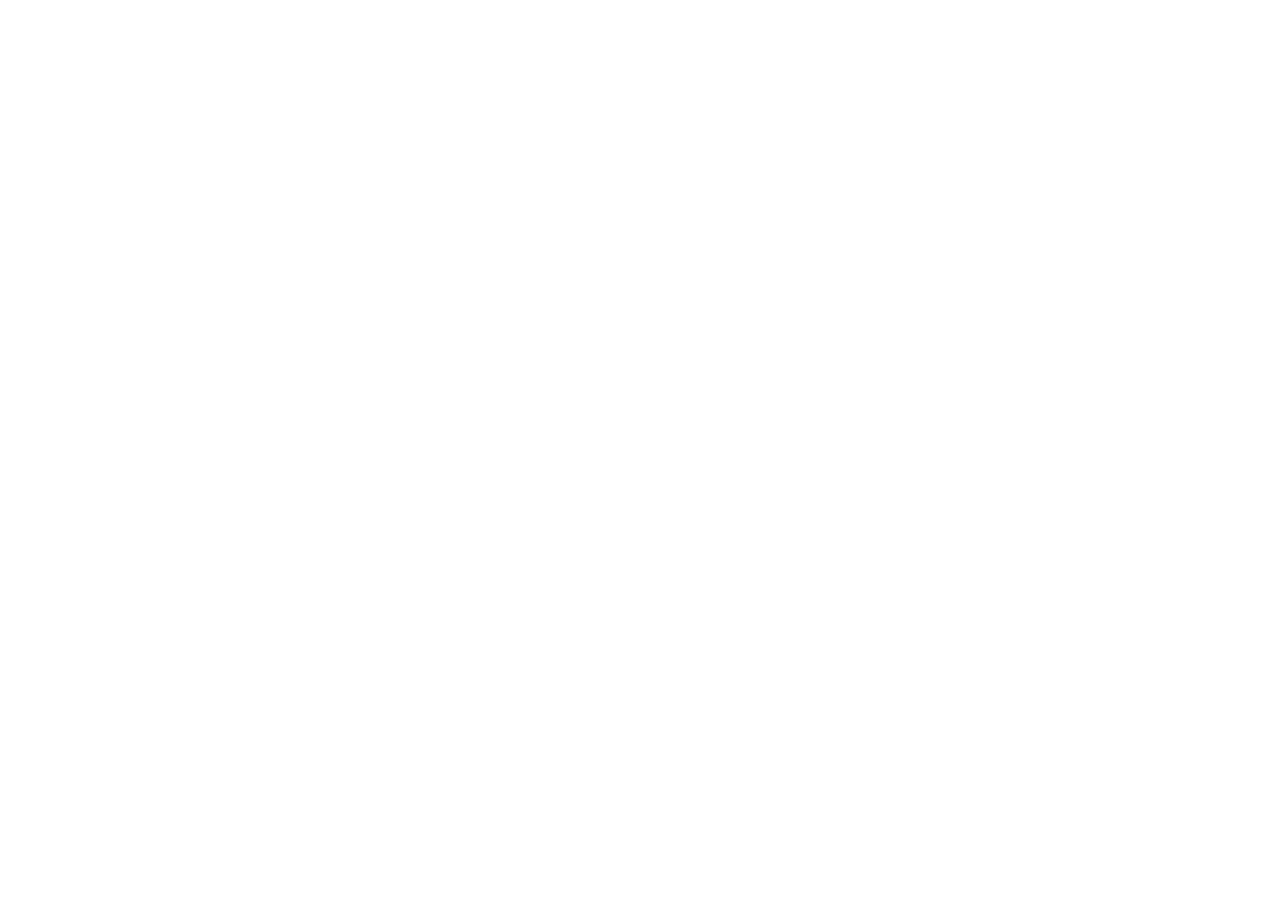
==== template/index.html @ 149ef551 "--" ====
<!DOCTYPE html>

<!--
  Google I/O 2011 HTML slides template

  Authors: Luke Mahé (code)
           Marcin Wichary (code and design)
           Dominic Mazzoni (browser compatibility)
           Charles Chen (ChromeVox support)

  URL: http://code.google.com/p/io-2011-slides/
-->

<html>
  <head>
    <title>Google I/O</title>

    <meta charset='utf-8' />
    <script
      src='http://io-2011-slides.googlecode.com/svn/trunk/slides.js'></script>
  </head>
  
  <style>
    /* Your individual styles here, or just use inline styles if that’s
       what you want. */
    
    
  </style>

  <body style='display: none'>

    <section class='slides layout-regular'>
      
      <!-- Your slides (<article>s) go here. Delete or comment out the
           slides below. -->
        
        
      
      <article class='biglogo'>
      </article>

      <article>
        <h1>
          Title Goes Here Up
          <br>
          To Two Lines
        </h1>
        <p>
          Sergey Brin
          <br>
          May 10, 2011
        </p>
      </article>
      
      <article>
        <p>
          This is a slide with just text. This is a slide with just text.
          This is a slide with just text. This is a slide with just text.
          This is a slide with just text. This is a slide with just text.
        </p>
        <p>
          There is more text just underneath.
        </p>
      </article>

      <article>
        <h3>
          Simple slide with header and text
        </h3>
        <p>
          This is a slide with just text. This is a slide with just text.
          This is a slide with just text. This is a slide with just text.
          This is a slide with just text. This is a slide with just text.
        </p>
        <p>
          There is more text just underneath with a <code>code sample: 5px</code>.
        </p>
      </article>

      <article class='smaller'>
        <h3>
          Simple slide with header and text (small font)
        </h3>
        <p>
          This is a slide with just text. This is a slide with just text.
          This is a slide with just text. This is a slide with just text.
          This is a slide with just text. This is a slide with just text.
        </p>
        <p>
          There is more text just underneath with a <code>code sample: 5px</code>.
        </p>
      </article>

      <article>
        <h3>
          Slide with bullet points and a longer title, just because we
          can make it longer
        </h3>
        <ul>
          <li>
            Use this template to create your presentation
          </li>
          <li>
            Use the provided color palette, box and arrow graphics, and
            chart styles
          </li>
          <li>
            Instructions are provided to assist you in using this
            presentation template effectively
          </li>
          <li>
            At all times strive to maintain Google's corporate look and feel
          </li>
        </ul>
      </article>

      <article>
        <h3>
          Slide with bullet points that builds
        </h3>
        <ul class="build">
          <li>
            This is an example of a list
          </li>
          <li>
            The list items fade in
          </li>
          <li>
            Last one!
          </li>
        </ul>

        <div class="build">
          <p>Any element with child nodes can build.</p>
          <p>It doesn't have to be a list.</p>
        </div>
      </article>

      <article class='smaller'>
        <h3>
          Slide with bullet points (small font)
        </h3>
        <ul>
          <li>
            Use this template to create your presentation
          <li>
            Use the provided color palette, box and arrow graphics, and
            chart styles
          <li>
            Instructions are provided to assist you in using this
            presentation template effectively
          <li>
            At all times strive to maintain Google's corporate look and feel
        </ul>
      </article>

      <article>
        <h3>
          Slide with a table
        </h3>
        
        <table>
          <tr>
            <th>
              Name
            <th>
              Occupation
          <tr>
            <td>
              Luke Mahé
            <td>
              V.P. of Keepin’ It Real
          <tr>
            <td>
              Marcin Wichary
            <td>
              The Michael Bay of Doodles
        </table>
      </article>
      
      <article class='smaller'>
        <h3>
          Slide with a table (smaller text)
        </h3>
        
        <table>
          <tr>
            <th>
              Name
            <th>
              Occupation
          <tr>
            <td>
              Luke Mahé
            <td>
              V.P. of Keepin’ It Real
          <tr>
            <td>
              Marcin Wichary
            <td>
              The Michael Bay of Doodles
        </table>
      </article>
      
      <article>
        <h3>
          Styles
        </h3>
        <ul>
          <li>
            <span class='red'>class="red"</span>
          <li>
            <span class='blue'>class="blue"</span>
          <li>
            <span class='green'>class="green"</span>
          <li>
            <span class='yellow'>class="yellow"</span>
          <li>
            <span class='black'>class="black"</span>
          <li>
            <span class='white'>class="white"</span>
          <li>
            <b>bold</b> and <i>italic</i>
        </ul>
      </article>
      
      <article>
        <h2>
          Segue slide
        </h2>
      </article>

      <article>
        <h3>
          Slide with an image
        </h3>
        <p>
          <img style='height: 500px' src='images/example-graph.png'>
        </p>
        <div class='source'>
          Source: Sergey Brin
        </div>
      </article>

      <article>
        <h3>
          Slide with an image (centered)
        </h3>
        <p>
          <img class='centered' style='height: 500px' src='images/example-graph.png'>
        </p>
        <div class='source'>
          Source: Larry Page
        </div>
      </article>

      <article class='fill'>
        <h3>
          Image filling the slide (with optional header)
        </h3>
        <p>
          <img src='images/example-cat.jpg'>
        </p>
        <div class='source white'>
          Source: Eric Schmidt
        </div>
      </article>

      <article>
        <h3>
          This slide has some code
        </h3>
        <section>
        <pre>
&lt;script type='text/javascript'&gt;
  // Say hello world until the user starts questioning
  // the meaningfulness of their existence.
  function helloWorld(world) {
    for (var i = 42; --i &gt;= 0;) {
      alert('Hello ' + String(world));
    }
  }
&lt;/script&gt;
&lt;style&gt;
  p { color: pink }
  b { color: blue }
  u { color: 'umber' }
&lt;/style&gt;
</pre>
        </section>
      </article>
      
      <article class='smaller'>
        <h3>
          This slide has some code (small font)
        </h3>
        <section>
        <pre>
&lt;script type='text/javascript'&gt;
  // Say hello world until the user starts questioning
  // the meaningfulness of their existence.
  function helloWorld(world) {
    for (var i = 42; --i &gt;= 0;) {
      alert('Hello ' + String(world));
    }
  }
&lt;/script&gt;
&lt;style&gt;
  p { color: pink }
  b { color: blue }
  u { color: 'umber' }
&lt;/style&gt;
</pre>
        </section>
      </article>
      
      <article>
        <q>
          The best way to predict the future is to invent it.
        </q>
        <div class='author'>
          Alan Kay
        </div>
      </article>
      
      <article class='smaller'>
        <q>
          A distributed system is one in which the failure of a computer 
          you didn’t even know existed can render your own computer unusable.
        </q>
        <div class='author'>
          Leslie Lamport
        </div>
      </article>
      
      <article class='nobackground'>
        <h3>
          A slide with an embed + title
        </h3>
        
        <iframe src='http://www.google.com/doodle4google/history.html'></iframe>
      </article>

      <article class='nobackground'>
        <iframe src='http://www.google.com/doodle4google/history.html'></iframe>
      </article>

      <article class='fill'>
        <h3>
          Full-slide embed with (optional) slide title on top
        </h3>
        <iframe src='http://www.google.com/doodle4google/history.html'></iframe>
      </article>
      
      <article>
        <h3>
          Thank you!
        </h3>
        
        <ul>
          <li>
            <a href='http://www.google.com'>google.com</a>
        </ul>
      </article>

    </section>

  </body>
</html>
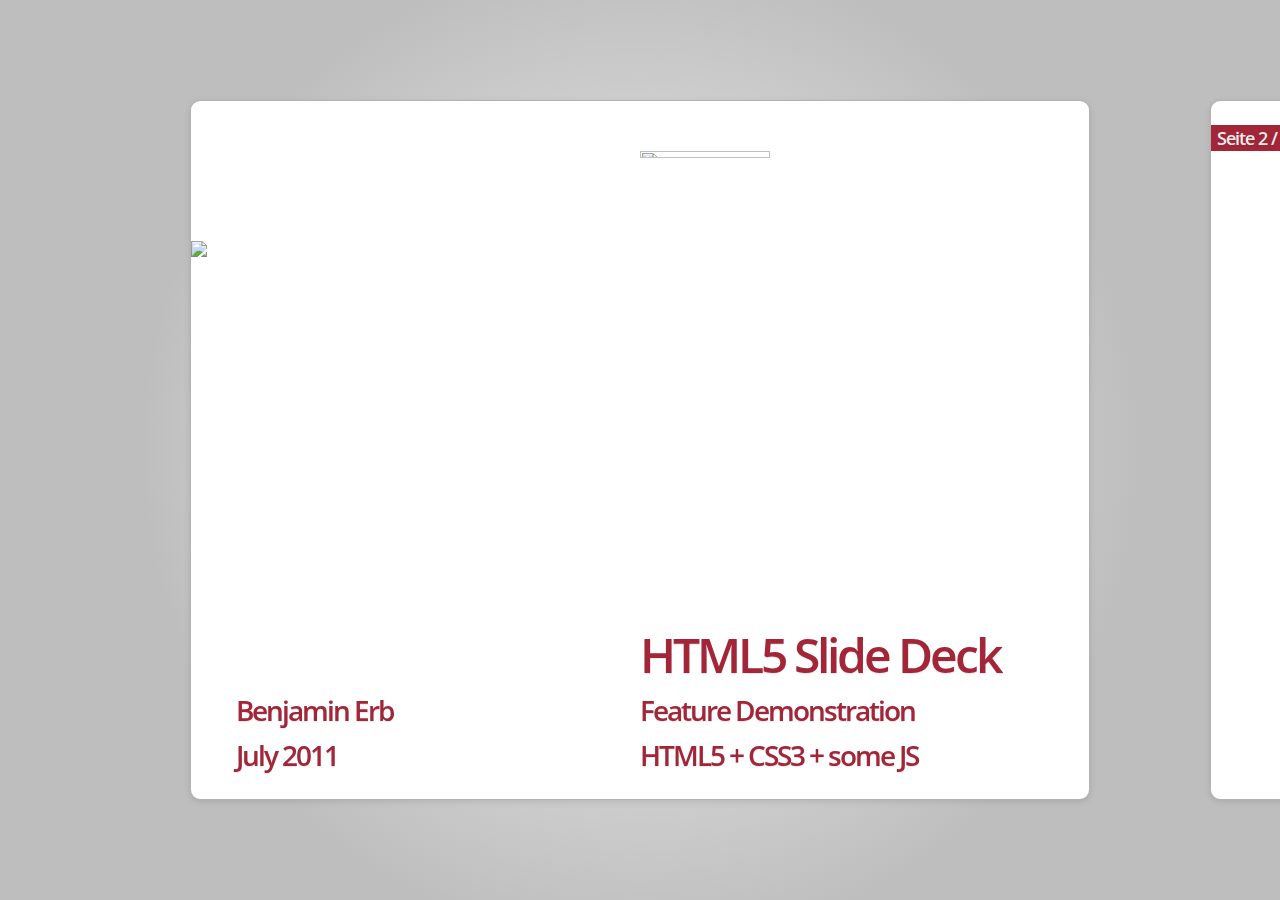
==== commit f3752be8: "add a substructuring mechanism" ====
--- a/template/index.html
+++ b/template/index.html
@@ -1,23 +1,36 @@
 <!DOCTYPE html>
 
 <!--
-  Google I/O 2011 HTML slides template
+  Google HTML5 slide template
 
   Authors: Luke Mahé (code)
            Marcin Wichary (code and design)
+           
            Dominic Mazzoni (browser compatibility)
            Charles Chen (ChromeVox support)
 
-  URL: http://code.google.com/p/io-2011-slides/
+  URL: http://code.google.com/p/html5slides/
+ 
+-->
+
+<!--
+  UUlm Style 
+
+  Author: Benjamin Erb
+
+  URL: https://github.com/berb/html5slides-uulm
+
 -->
 
 <html>
   <head>
-    <title>Google I/O</title>
-
-    <meta charset='utf-8' />
-    <script
-      src='http://io-2011-slides.googlecode.com/svn/trunk/slides.js'></script>
+    <title>HTML5 Slide Deck – uulm Style</title>
+
+    <meta charset='utf-8'>
+ <script
+      src='../slides.js'></script>
+
+	<link href="../uulm.css" media="screen" rel="stylesheet" type="text/css" />
   </head>
   
   <style>
@@ -29,152 +42,201 @@
 
   <body style='display: none'>
 
-    <section class='slides layout-regular'>
-      
+    <section class='slides layout-normal template-uulm-in'>
       <!-- Your slides (<article>s) go here. Delete or comment out the
            slides below. -->
         
-        
-      
-      <article class='biglogo'>
-      </article>
-
-      <article>
-        <h1>
-          Title Goes Here Up
-          <br>
-          To Two Lines
+
+    <article class='title-slide'>
+        <h1 id="title">
+          HTML5 Slide Deck
         </h1>
-        <p>
-          Sergey Brin
-          <br>
-          May 10, 2011
-        </p>
-      </article>
-      
-      <article>
-        <p>
-          This is a slide with just text. This is a slide with just text.
-          This is a slide with just text. This is a slide with just text.
-          This is a slide with just text. This is a slide with just text.
-        </p>
-        <p>
-          There is more text just underneath.
-        </p>
-      </article>
-
-      <article>
-        <h3>
-          Simple slide with header and text
-        </h3>
-        <p>
-          This is a slide with just text. This is a slide with just text.
-          This is a slide with just text. This is a slide with just text.
-          This is a slide with just text. This is a slide with just text.
-        </p>
-        <p>
-          There is more text just underneath with a <code>code sample: 5px</code>.
+        <h2 id="author">
+	Benjamin Erb<br>
+	July 2011
+        </h2>
+        <h2 id="subtitle">
+          Feature Demonstration<br>
+	  HTML5 + CSS3 + some JS
+        </h2>
+        <p>
+          <img id="title-header" src='images/header_sample.jpg'>
+          <img id="uulm-logo" src='../images/uulm_logo.svg'>
+        </p>
+      </article>
+      <article>
+	<h3>Outline</h3>
+	<ul class="theToc"></ul>
+      </article>
+      </section>
+
+
+      <section class="structure" id="How-To">
+	<section class='slides layout-normal template-uulm-in'>
+      <article>
+        <h3>
+          The nitty-gritty, this is a slide:
+        </h3>
+        <section>
+        <pre>
+      &lt;article&gt;
+        &lt;h3&gt;
+          Slide captions are &lt;h3&gt; headings
+        &lt;/h3&gt;
+        &lt;p&gt;
+	  Each slide is represented by an HTML5 &lt;article&gt;. 
+          Content is regular HTML, such as this &lt;p&gt; paragraph
+        &lt;/p&gt;
+        &lt;p&gt;
+          Lorem ipsum dolor sit amet.
+        &lt;/p&gt;
+      &lt;/article&gt;
+</pre>
+        </section>
+	<p>You can see on next slide what it looks like.</p>
+      </article>
+
+
+
+      <article>
+        <h3>
+          Slide captions are &lt;h3&gt; headings
+        </h3>
+        <p>
+	  Each slide is represented by an HTML5 &lt;article&gt;. 
+          Content is regular HTML, such as this &lt;p&gt; paragraph
+        </p>
+        <p>
+          Lorem ipsum dolor sit amet.
         </p>
       </article>
 
       <article class='smaller'>
         <h3>
-          Simple slide with header and text (small font)
-        </h3>
-        <p>
-          This is a slide with just text. This is a slide with just text.
-          This is a slide with just text. This is a slide with just text.
-          This is a slide with just text. This is a slide with just text.
-        </p>
-        <p>
-          There is more text just underneath with a <code>code sample: 5px</code>.
-        </p>
-      </article>
-
-      <article>
-        <h3>
-          Slide with bullet points and a longer title, just because we
-          can make it longer
+          You can use a smaller font, too
+        </h3>
+       <section>
+        <pre>
+&lt;article class='smaller'&gt;
+</pre>
+        </section>
+        <p>
+         Lorem ipsum dolor sit amet, consetetur sadipscing elitr, sed diam nonumy eirmod tempor invidunt ut labore et dolore magna aliquyam erat, sed diam voluptua. At vero eos et accusam et justo duo dolores et ea rebum. Stet clita kasd gubergren, no sea takimata sanctus est Lorem ipsum dolor sit amet. Lorem ipsum dolor sit amet, consetetur sadipscing elitr, sed diam nonumy eirmod tempor invidunt ut labore et dolore magna aliquyam erat, sed diam voluptua. At vero eos et accusam et justo duo dolores et ea rebum. Stet clita kasd gubergren, no sea takimata sanctus est Lorem ipsum dolor sit amet.
+        </p>
+        <p class="in-color">
+          <strong>Try to prevent such slides!</strong> Your audience will hate you (with a good reason).
+        </p>
+      </article>
+
+      <article>
+        <h3>
+          Death by Bullet Point
         </h3>
         <ul>
-          <li>
-            Use this template to create your presentation
-          </li>
-          <li>
-            Use the provided color palette, box and arrow graphics, and
-            chart styles
-          </li>
-          <li>
-            Instructions are provided to assist you in using this
-            presentation template effectively
-          </li>
-          <li>
-            At all times strive to maintain Google's corporate look and feel
-          </li>
-        </ul>
-      </article>
-
-      <article>
-        <h3>
-          Slide with bullet points that builds
+          <li>Bullshit – We can do it, too!</li>
+          <li>Unique selling proposition</li>
+          <li>Return on investment</li>
+          <li>Yada yada yada</li>
+          <li>Never use more than 5 bullets on a single slide!</li>
+        </ul>
+      </article>
+
+      <article>
+        <h3>
+          Death by Bullet Point – Creeping death version
         </h3>
         <ul class="build">
-          <li>
-            This is an example of a list
-          </li>
-          <li>
-            The list items fade in
-          </li>
-          <li>
-            Last one!
-          </li>
+          <li>Bullshit – We can do it, too!</li>
+          <li>Unique selling proposition</li>
+          <li>Return on investment</li>
+          <li>Yada yada yada</li>
+          <li>Never use more than 5 bullets on a single slide!</li>
         </ul>
 
         <div class="build">
-          <p>Any element with child nodes can build.</p>
-          <p>It doesn't have to be a list.</p>
+	<h4>How it works:</h4>
+             <section>
+	<pre>
+&lt;ul class='build'&gt;	
+</pre>
+	<pre>
+&lt;div class='build'&gt;	
+</pre>
+		</section>
         </div>
       </article>
 
       <article class='smaller'>
         <h3>
-          Slide with bullet points (small font)
+          Death by Bullet Point – Shotgun version (small font)
         </h3>
         <ul>
-          <li>
-            Use this template to create your presentation
-          <li>
-            Use the provided color palette, box and arrow graphics, and
-            chart styles
-          <li>
-            Instructions are provided to assist you in using this
-            presentation template effectively
-          <li>
-            At all times strive to maintain Google's corporate look and feel
-        </ul>
-      </article>
-
-      <article>
-        <h3>
-          Slide with a table
+          <li>Yada yada yada</li>
+          <li>Yada yada yada</li>
+          <li>Yada yada yada</li>
+          <li>Yada yada yada</li>
+          <li>Yada yada yada</li>
+          <li>Yada yada yada</li>
+          <li>Yada yada yada</li>
+          <li>Yada yada yada</li>
+          <li>Yada yada yada</li>
+          <li>Yada yada yada</li>
+        </ul>
+      </article>
+
+      <article>
+        <h2>
+          By the way…
+        </h2>
+      </article>
+
+      <article class='fill'>
+        <q>
+          Power corrupts and PowerPoint corrupts absolutely.
+        </q>
+        <div class='author'>
+          Vint Cerf 
+        </div>
+      </article>
+
+      <article>
+        <h3>
+          Cheat Sheet – Shortcuts
         </h3>
         
         <table>
           <tr>
-            <th>
-              Name
-            <th>
-              Occupation
-          <tr>
-            <td>
-              Luke Mahé
-            <td>
-              V.P. of Keepin’ It Real
-          <tr>
-            <td>
-              Marcin Wichary
-            <td>
-              The Michael Bay of Doodles
+            <th>Key</th>
+            <th>Function</th>
+          </tr>
+          <tr>
+            <td>enter/space/right arrow</td>
+            <td>advance</td>
+          </tr>
+          <tr>
+            <td>backspace/left arrow</td>
+            <td>go back</td>
+          </tr>
+          <tr>
+            <td>g</td>
+            <td>prompt: go to slide</td>
+          </tr>
+          <tr>
+            <td>home/pos1</td>
+            <td>jump to start slide</td>
+          </tr>
+          <tr>
+            <td>end</td>
+            <td>jump to end slide</td>
+          </tr>
+          <tr>
+            <td>shift +/-</td>
+            <td>zoom in/out</td>
+          </tr>
+          <tr>
+            <td>F11</td>
+            <td>fullscreen mode</td>
+          </tr>
         </table>
       </article>
       
@@ -185,20 +247,37 @@
         
         <table>
           <tr>
-            <th>
-              Name
-            <th>
-              Occupation
-          <tr>
-            <td>
-              Luke Mahé
-            <td>
-              V.P. of Keepin’ It Real
-          <tr>
-            <td>
-              Marcin Wichary
-            <td>
-              The Michael Bay of Doodles
+            <th>Key</th>
+            <th>Function</th>
+          </tr>
+          <tr>
+            <td>enter/space/right arrow</td>
+            <td>advance</td>
+          </tr>
+          <tr>
+            <td>backspace/left arrow</td>
+            <td>go back</td>
+          </tr>
+          <tr>
+            <td>g</td>
+            <td>prompt: go to slide</td>
+          </tr>
+          <tr>
+            <td>home/pos1</td>
+            <td>jump to start slide</td>
+          </tr>
+          <tr>
+            <td>end</td>
+            <td>jump to end slide</td>
+          </tr>
+          <tr>
+            <td>shift +/-</td>
+            <td>zoom in/out</td>
+          </tr>
+          <tr>
+            <td>F11</td>
+            <td>fullscreen mode</td>
+          </tr>
         </table>
       </article>
       
@@ -208,37 +287,31 @@
         </h3>
         <ul>
           <li>
-            <span class='red'>class="red"</span>
-          <li>
-            <span class='blue'>class="blue"</span>
-          <li>
-            <span class='green'>class="green"</span>
-          <li>
-            <span class='yellow'>class="yellow"</span>
-          <li>
-            <span class='black'>class="black"</span>
-          <li>
-            <span class='white'>class="white"</span>
+            <span class='uulm-color'>class="uulm-color"</span>
+          <li>
+            <span class='in-color'>class="in-color"</span>
+          <li>
+            <span class='mawi-color'>class="mawi-color"</span>
+          <li>
+            <span class='nawi-color'>class="nawi-color"</span>
+          <li>
+            <span class='med-color'>class="med-color"</span>
+          <li>
+            <span class='accent-color'>class="accent-color"</span>
           <li>
             <b>bold</b> and <i>italic</i>
         </ul>
       </article>
-      
-      <article>
-        <h2>
-          Segue slide
-        </h2>
-      </article>
 
       <article>
         <h3>
           Slide with an image
         </h3>
         <p>
-          <img style='height: 500px' src='images/example-graph.png'>
+          <img style='height: 400px' src='images/social_viz2.jpg'>
         </p>
         <div class='source'>
-          Source: Sergey Brin
+          Source: Benjamin Erb
         </div>
       </article>
 
@@ -247,10 +320,10 @@
           Slide with an image (centered)
         </h3>
         <p>
-          <img class='centered' style='height: 500px' src='images/example-graph.png'>
+          <img class='centered' style='height: 400px' src='images/social_viz2.jpg'>
         </p>
         <div class='source'>
-          Source: Larry Page
+          Source: Benjamin Erb
         </div>
       </article>
 
@@ -259,107 +332,48 @@
           Image filling the slide (with optional header)
         </h3>
         <p>
-          <img src='images/example-cat.jpg'>
+          <img src='images/social_viz.jpg'>
         </p>
         <div class='source white'>
-          Source: Eric Schmidt
-        </div>
-      </article>
-
-      <article>
-        <h3>
-          This slide has some code
-        </h3>
-        <section>
-        <pre>
-&lt;script type='text/javascript'&gt;
-  // Say hello world until the user starts questioning
-  // the meaningfulness of their existence.
-  function helloWorld(world) {
-    for (var i = 42; --i &gt;= 0;) {
-      alert('Hello ' + String(world));
-    }
-  }
-&lt;/script&gt;
-&lt;style&gt;
-  p { color: pink }
-  b { color: blue }
-  u { color: 'umber' }
-&lt;/style&gt;
-</pre>
-        </section>
-      </article>
-      
-      <article class='smaller'>
-        <h3>
-          This slide has some code (small font)
-        </h3>
-        <section>
-        <pre>
-&lt;script type='text/javascript'&gt;
-  // Say hello world until the user starts questioning
-  // the meaningfulness of their existence.
-  function helloWorld(world) {
-    for (var i = 42; --i &gt;= 0;) {
-      alert('Hello ' + String(world));
-    }
-  }
-&lt;/script&gt;
-&lt;style&gt;
-  p { color: pink }
-  b { color: blue }
-  u { color: 'umber' }
-&lt;/style&gt;
-</pre>
-        </section>
-      </article>
-      
-      <article>
-        <q>
-          The best way to predict the future is to invent it.
-        </q>
-        <div class='author'>
-          Alan Kay
-        </div>
-      </article>
-      
-      <article class='smaller'>
-        <q>
-          A distributed system is one in which the failure of a computer 
-          you didn’t even know existed can render your own computer unusable.
-        </q>
-        <div class='author'>
-          Leslie Lamport
-        </div>
-      </article>
-      
+          Source: Benjamin Erb
+        </div>
+      </article>
+
+
       <article class='nobackground'>
         <h3>
           A slide with an embed + title
         </h3>
-        
-        <iframe src='http://www.google.com/doodle4google/history.html'></iframe>
+        <iframe src='https://github.com/berb/html5slides-uulm/'></iframe>
       </article>
 
       <article class='nobackground'>
-        <iframe src='http://www.google.com/doodle4google/history.html'></iframe>
+        <iframe src='https://github.com/berb/html5slides-uulm/'></iframe>
       </article>
 
       <article class='fill'>
         <h3>
-          Full-slide embed with (optional) slide title on top
-        </h3>
-        <iframe src='http://www.google.com/doodle4google/history.html'></iframe>
-      </article>
-      
-      <article>
-        <h3>
-          Thank you!
-        </h3>
-        
+          I'm on a iframe (fullscreen)!
+        </h3>
+        <iframe src='https://github.com/berb/html5slides-uulm/'></iframe>
+      </article>
+      </section>
+      </section>
+
+      <section class="structure" id="Conclusion">
+	<section class='slides layout-normal template-uulm-in'>
+      <article>
+        <h3>
+          That's all for now!
+        </h3>
+
         <ul>
           <li>
-            <a href='http://www.google.com'>google.com</a>
+            Source: <a href='https://github.com/berb/html5slides-uulm'>github.com/berb/html5slides-uulm</a>
+          <li>
+            <a href='http://www.benjamin-erb.de'>Benjamin Erb</a>
+          <li>
+            <a href='http://code.google.com/p/html5slides'>Original Google html5slides</a>
         </ul>
       </article>
 
--- a/uulm.css
+++ b/uulm.css
@@ -0,0 +1,165 @@
+/*
+
+body{
+	counter-reset: slides;
+}
+
+* > article{
+	counter-increment: slides;
+}
+
+article:not(.fill):not(.title-slide):before{
+	
+	content:"Slide " counter(slides);
+	display:block;
+	border-top:2px solid #A32638;
+	position: absolute;
+	width: 900px;
+	height: 28px;
+	min-height: 28px;
+	color: #eee;
+	left: 0;
+	top: 24px;
+	font-size:16px;
+
+	background: #FFFFFF left top repeat-x, left top, #A32638 left top no-repeat;
+}
+*/
+
+article:not(.fill):not(.title-slide):before{
+	content:"";
+	display:block;
+	border-top:2px solid #A32638;
+	position: absolute;
+	width: 100%;
+	height: 2px;
+	min-height: 2px;
+	left: 0;
+	top: 24px;
+}
+
+.slide-nr {
+	display:none;
+}
+
+.slides.template-uulm-in > article:not(.fill):not(.title-slide) .slide-nr{
+	display:inline;
+	position: absolute;
+	color: #eee;
+	font-size:18px;
+	line-height: 26px;
+	  font-weight: 600;
+  letter-spacing: -1px;
+	min-width: 26px;
+	left: 0;
+	top: 24px;
+	padding:0px;
+	padding-left:6px;
+	padding-right:6px;
+	margin:0;
+	background: #A32638;
+	text-align:center;
+}
+
+
+
+.slides.template-uulm-in > article.title-slide img {
+  position: absolute;
+  left: 0;
+  top: 20%;
+  min-width: 100%;
+  min-height: 50%;
+  height:50%;
+
+
+  z-index: -1;
+}
+
+.slides.template-uulm-in > article h1, .slides.template-uulm-in > article h2, .slides.template-uulm-in > article h3{
+	color: #A32638;
+}
+.slides.template-uulm-in > article.title-slide #title{
+	font-size: 48px;
+	  position: absolute;
+	  left: 50%;
+	  top: 75%;
+	text-align:left;
+	margin:0;
+	padding:0;
+}
+
+
+.slides.template-uulm-in > article.title-slide #subtitle{
+	font-size: 28px;
+	  position: absolute;
+	  left: 50%;
+	  bottom: 3%;
+	text-align:left;
+	margin:0;
+	padding:0;
+}
+
+.slides.template-uulm-in > article.title-slide #author{
+	font-size: 28px;
+	  position: absolute;
+	  left: 5%;
+	  bottom: 3%;
+	text-align:left;
+	margin:0;
+	padding:0;
+}
+
+.slides.template-uulm-in > article.title-slide #uulm-logo {
+	  position: absolute;
+	  left: 50%;
+	  top: 4%;
+	  z-index: -2;
+	  width: 38%;
+	  min-width: 38%;
+
+
+	min-height: 10%;
+	  height: 10%;	 
+
+}
+
+
+
+.slides.template-uulm-in > article:not(.fill){
+	padding-top: 100px;
+	padding-left: 80px;
+	padding-right: 80px;
+	padding-bottom: 32px;
+}
+
+.slides.template-uulm-in > article:not(.nobackground):not(.biglogo) {
+  background-color: white;  
+}
+
+li::before {
+	color: #A32638;
+}
+
+.uulm-color {
+  color: rgb(125,154,170);
+}
+
+.mawi-color {
+  color: rgb(86,170,28);
+}
+
+.in-color {
+  color: rgb(163,38,56);
+}
+
+.nawi-color {
+  color: rgb(189,96,5);
+}
+
+.med-color {
+  color: rgb(38,84,124);
+}
+
+.accent-color {
+  color: rgb(169,162,141);
+}
